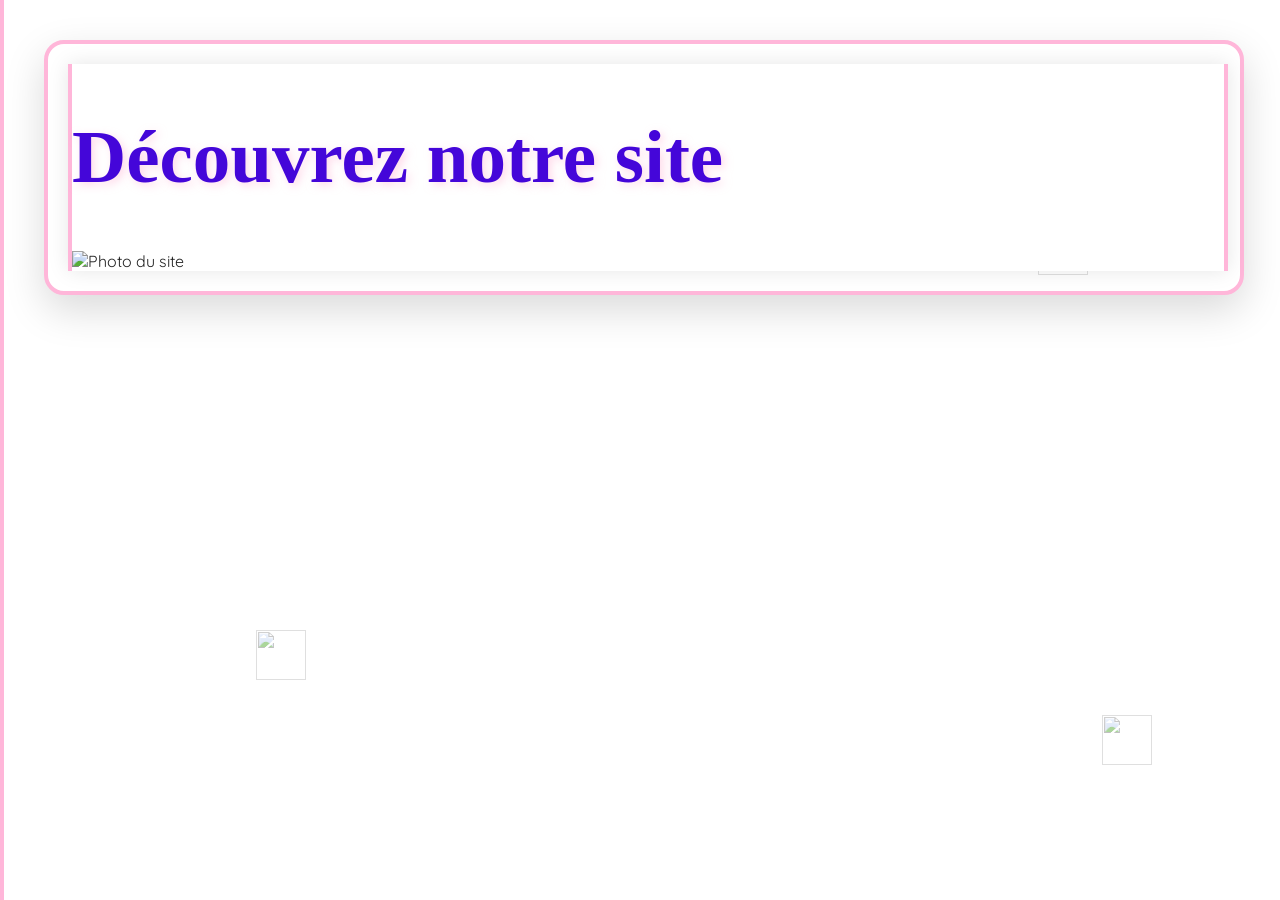
==== application.html @ 300abdee "lll l,j," ====
<!DOCTYPE html>
<html lang="fr">
<head>
    <meta charset="UTF-8">
    <link rel="stylesheet" href="forme.css">
</head>
<body>

   
    <div class="conteneur-principal">
        <div class="site">
           
</head>

<body>

<div class="stickers-fond">
    <img src="images/oiseau.png" class="sticker s1">
    <img src="images/parapluie.png" class="sticker s2">
    <img src="images/coeur.png" class="sticker s3">
    <img src="images/nuage.png" class="sticker s4">
</div>

<div class="conteneur-principal">

    <div class="photo-box">

        <h1>Découvrez notre site</h1>

        <img src="images/photo-site.png" alt="Photo du site" class="photo">

    </div>

</div>

</body>
</html>
---- forme.css ----
@import url('https://fonts.googleapis.com/css2?family=Quicksand:wght@400;600;700&display=swap');
/* Body */
#logo{
    max-width: 1200px;
    min-height: 300vh;
    
}
#boutton-principale {
    margin: 10px auto;
}

.navigation-container {
    display: flex;
    flex-direction: column;
    align-items: center;
}
#boutton-principale {
    background: linear-gradient(45deg, #FFDE21, #A8D8FF);
    color: black;
    border-radius: 40px;
    padding: 15px 35px;
    font-size: 18px;
    font-weight: bold;
    text-decoration: none;
    cursor: pointer;
    transition: 0.3s;
    margin-left: auto;
    text-align : center ;
}

#boutton-principale:hover {
    transform: scale(1.08);
    box-shadow: 0 8px 20px rgba(168, 216, 255, 0.6);
}
.logo {
    width: 1000px;   /* Change la taille selon ton envie */
    height: auto;
    display: block;
    margin: 20px auto;
    margin: 40px auto 20px auto;
}
body {
    margin: 0;
    background: #FFF8FC; 
    font-family: "Quicksand", sans-serif;
    color: #222;
    overflow-x: hidden;
    display: flex;
    flex-direction: column;
    min-height: 100vh; 
}
.stickers-fond {
    position: fixed;
    top: 0;
    left: 0;
    width: 100%;
    height: 100%;
    pointer-events: none;
    z-index: -1;
}

/* Style pour les images de stickers */
.sticker {
    position: absolute;
    width: 50px; /* Ajuste la taille selon tes images */
    height: 50px;
    opacity: 0.5;
    animation: flotter 5s infinite ease-in-out;
}

/* Positions des stickers (identiques à avant) */
.s1 { top: 15%; left: 10%; animation-duration: 4s; }
.s2 { top: 70%; left: 20%; animation-duration: 6s; }
.s3 { top: 25%; right: 15%; animation-duration: 5s; }
.s4 { bottom: 15%; right: 10%; animation-duration: 7s; }

/* Animation (identique à avant) */
@keyframes flotter {
    0% { transform: translateY(0px); }
    50% { transform: translateY(-25px); }
    100% { transform: translateY(0px); }
}
h1 {
    font-family: "Dancing Script", cursive;
    font-size: 75px;
    font-weight: 700;
    text-shadow: 3px 3px 8px rgba(255, 182, 213, 0.5);
}

.conteneur-principal {
    width: 100%;
    background: white; 
    border-left: 4px solid #FFB6D9; 
    border-right: 4px solid #FFB6D9; 
    margin: 0 auto;
    flex: 1; 
    box-shadow: 0 0 20px rgba(0, 0, 0, 0.1);
}


.site {
    width: 90%;
    max-width: 1200px;
    min-height: 100%; 
    margin: 0 auto;
    background: transparent; 
    border: none; 
    border-radius: 0; 
    box-shadow: none; 
    position: relative;
    z-index: 10;
    display: flex;
    flex-direction: column;
    align-items: center;
    padding: 20px;
}

/* Footer */
footer {
    width: 100%;
    background: white;
    text-align: center;
    padding: 40px;
    border-top: 2px solid #F3D5EE;
    border-left: 4px solid #FFB6D9; /* Bordure rose gauche */
    border-right: 4px solid #FFB6D9; /* Bordure rose droite */
    box-shadow: 0 0 20px rgba(0, 0, 0, 0.1);
}
body {
    margin: 0;
    background: #FFF8FC; /* Fond rose clair */
    font-family: "Quicksand", sans-serif;
    color: #222;
    overflow-x: hidden;
    display: flex;
    flex-direction: column;
    min-height: 100vh; /* Assure que le body prend toute la hauteur */
}

/* Conteneur principal qui s'étend jusqu'au footer */
.conteneur-principal {
    width: 100%;
    background: white; /* Fond blanc */
    border-left: 4px solid #FFB6D9; /* Bordure rose gauche */
    border-right: 4px solid #FFB6D9; /* Bordure rose droite */
    margin: 0 auto;
    flex: 1; /* Prend tout l'espace disponible */
    box-shadow: 0 0 20px rgba(0, 0, 0, 0.1);
}

/* Site (contenu principal) */
.site {
    width: 90%;
    max-width: 1200px;
    min-height: 100%; /* Prend toute la hauteur du conteneur */
    margin: 0 auto;
    background: transparent; /* Fond transparent pour voir le blanc du conteneur */
    border: none; /* Supprime la bordure du site */
    border-radius: 0; /* Supprime les coins arrondis */
    box-shadow: none; /* Supprime l'ombre du site */
    position: relative;
    z-index: 10;
    display: flex;
    flex-direction: column;
    align-items: center;
    padding: 20px;
}

/* Footer */
footer {
    width: 100%;
    background: white;
    text-align: center;
    padding: 40px;
    border-top: 2px solid #F3D5EE;
    border-left: 4px solid #FFB6D9; /* Bordure rose gauche */
    border-right: 4px solid #FFB6D9; /* Bordure rose droite */
    box-shadow: 0 0 20px rgba(0, 0, 0, 0.1);
}
body {
    margin: 0;
    background: #FFF8FC; /* Fond rose clair */
    font-family: "Quicksand", sans-serif;
    color: #222;
    overflow-x: hidden;
}


/* Structure globale */
.site {
    width: 90%;
    max-width: 1200px;
    min-height: 10vh;
    margin: 40px auto;
    background: white;
    border: 4px solid #FFB6D9;
    border-radius: 20px;
    box-shadow: 0 15px 40px rgba(0, 0, 0, 0.15);
    position: relative;
    z-index: 10;
}

/* Stickers animés en fond */
.stickers-fond {
    position: fixed;
    top: 0;
    left: 0;
    width: 100%;
    height: 100%;
    pointer-events: none;
    z-index: -1;
}

.sticker {
    position: absolute;
    font-size: 50px;
    opacity: 0.5;
    animation: flotter 5s infinite ease-in-out;
}

.s1 { top: 15%; left: 10%; animation-duration: 4s; }
.s2 { top: 70%; left: 20%; animation-duration: 6s; }
.s3 { top: 25%; right: 15%; animation-duration: 5s; }
.s4 { bottom: 15%; right: 10%; animation-duration: 7s; }

@keyframes flotter {
    0% { transform: translateY(0px); }
    50% { transform: translateY(-25px); }
    100% { transform: translateY(0px); }
}

/* Barre de navigation */
.barre-site {
    width: 90%;
    margin: 30px auto;
    border: 3px solid #FFB6D9;
    border-radius: 10px;
    background: white;
}

.recherche {
    padding: 15px;
    background: linear-gradient(to bottom, #FFD9EC, #FFB6D9);
    border-bottom: 2px solid #FFB6D9;
}

.recherche input {
    width: 98%;
    padding: 12px;
    border: 2px solid #FF9DCB;
    border-radius: 8px;
    background: #FFF5FA;
    font-size: 16px;
    outline: none;
}

.navigation {
    display: flex;
    gap: 15px;
    padding: 12px 20px;
    background: white;
}

.navigation a {
    text-decoration: none;
    color: #555;
    font-weight: bold;
    padding: 8px 15px;
    border-radius: 8px;
    transition: 0.3s;
}

.navigation a:hover {
    background: #FFD6EC;
    color: #FF4FA2;
}

/* Section Hero (fond rose + image de l'oiseau) */
.hero {
    position: relative;
    background: #FFF8FC;
    border: 3px solid #FFD6EC;
    border-radius: 25px;
    padding: 40px;
    margin: 20px auto;
    max-width: 1000px;
    box-shadow: 0 5px 15px rgba(255, 182, 213, 0.2);
    text-align: center;
}

.oiseau-image {
    width: 150px;
    height: auto;
    margin: 20px auto;
    display: block;
}

.hero-content {
    position: relative;
    z-index: 1;
}

/*Texte et boutons */
h1 {
    color: #4406D9;
    font-size: 75px;
    font-weight: 700;
    text-shadow: 3px 3px 8px rgba(255, 182, 213, 0.5);
}

h2 {
    font-family: "Dancing Script", cursive;
    color: #4406D9;
    font-size: 40px;
    margin-top: 50px;
}

h3 {
    color: #4CA7FF;
    font-size: 28px;
}

h4 {
    color: #FF6FB5;
    font-size: 22px;
}

p {
    background: #FFF8FC;
    border: 3px solid #FFD6EC;
    border-radius: 25px;
    padding: 25px;
    line-height: 1.8;
    color: #000;
    box-shadow: 0 5px 15px rgba(255, 182, 213, 0.2);
    max-width: 900px;
    margin: 25px auto;
}
button {
    margin-left: 0;
}

.menu button {
    margin-left: auto;
}

#boutton-principale {
    display: flex;
    justify-content: flex-end;
}

button {
    background: linear-gradient(45deg, #FFDE21, #A8D8FF);
    color: black;
    border: none;
    border-radius: 40px;
    padding: 15px 35px;
    font-size: 18px;
    font-weight: bold;
    cursor: pointer;
    transition: 0.3s;
    margin: 10px;
}

button:hover {
    transform: scale(1.08);
    box-shadow: 0 8px 20px rgba(168, 216, 255, 0.6);
}

/* Footer */
footer {
    background: white;
    text-align: center;
    padding: 40px;
    border-top: 2px solid #F3D5EE;
}

.footer-content h3 {
    color: #C85BC8;
    font-size: 28px;
}

.footer-content p {
    color: #555;
    max-width: 700px;
    margin: 15px auto;
    line-height: 1.5;
}

.reseaux a {
    text-decoration: none;
    color: #C85BC8;
    margin: 0 15px;
    font-weight: bold;
}

.reseaux a:hover {
    color: #9D3DA8;
}

.copyright {
    font-size: 14px;
    margin-top: 25px;
}
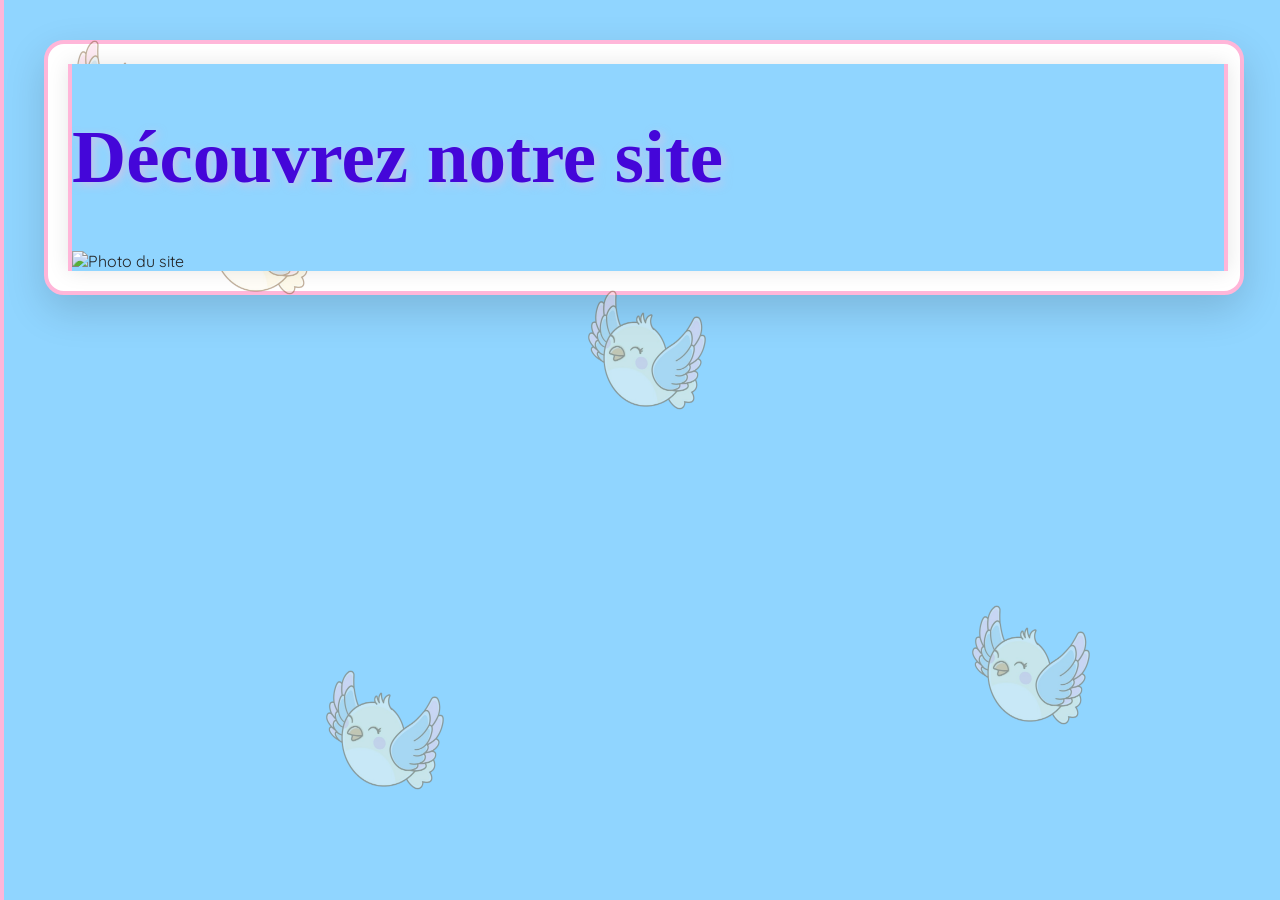
==== commit f71f265e: "j j" ====
--- a/application.html
+++ b/application.html
@@ -14,11 +14,14 @@
 
 <body>
 
-<div class="stickers-fond">
-    <img src="images/oiseau.png" class="sticker s1">
-    <img src="images/parapluie.png" class="sticker s2">
-    <img src="images/coeur.png" class="sticker s3">
-    <img src="images/nuage.png" class="sticker s4">
+    <div class="stickers-fond">
+                <img src="oiseau.png" alt="Sticker musique" class="sticker s1">
+                <img src="oiseau.png" alt="Sticker cœur" class="sticker s2">
+                <img scr="oiseau.png" class="stikers s3">
+                <img src="oiseau.png" alt="Sticker écouteurs" class="sticker s4">
+                <img src="oiseau.png" alt="Sticker écouteurs" class="sticker s5">
+                <img src="oiseau.png" alt="Sticker écouteurs" class="sticker s6">
+                <img src="oiseau.png" alt="Sticker écouteurs" class="sticker s">
 </div>
 
 <div class="conteneur-principal">
--- a/forme.css
+++ b/forme.css
@@ -63,17 +63,20 @@
 /* Style pour les images de stickers */
 .sticker {
     position: absolute;
-    width: 50px; /* Ajuste la taille selon tes images */
-    height: 50px;
+    width: 250px; /* Ajuste la taille selon tes images */
+    height: 200px;
     opacity: 0.5;
     animation: flotter 5s infinite ease-in-out;
 }
 
 /* Positions des stickers (identiques à avant) */
-.s1 { top: 15%; left: 10%; animation-duration: 4s; }
-.s2 { top: 70%; left: 20%; animation-duration: 6s; }
-.s3 { top: 25%; right: 15%; animation-duration: 5s; }
-.s4 { bottom: 15%; right: 10%; animation-duration: 7s; }
+.s1 { top: 20%; left: 10%; animation-duration: 4s; }
+.s2 { top: 60%; left: 20%; animation-duration: 4s; }
+.s3 { top: 25%; right: 15%; animation-duration: 4s; }
+.s4 { bottom: 15%; right: 10%; animation-duration: 4s; }
+.s5 { bottom: 75%; right: 10%; animation-duration: 4s; }
+.s6 { bottom: 50%; right: 40%; animation-duration: 4s; }
+.s7 { bottom: 45%; right: 90%; animation-duration: 4s; }
 
 /* Animation (identique à avant) */
 @keyframes flotter {
@@ -90,7 +93,7 @@
 
 .conteneur-principal {
     width: 100%;
-    background: white; 
+    background: #90D5FF; 
     border-left: 4px solid #FFB6D9; 
     border-right: 4px solid #FFB6D9; 
     margin: 0 auto;
@@ -104,7 +107,7 @@
     max-width: 1200px;
     min-height: 100%; 
     margin: 0 auto;
-    background: transparent; 
+    background: #90D5FF; 
     border: none; 
     border-radius: 0; 
     box-shadow: none; 
@@ -141,7 +144,7 @@
 /* Conteneur principal qui s'étend jusqu'au footer */
 .conteneur-principal {
     width: 100%;
-    background: white; /* Fond blanc */
+    background: #90D5FF; /* Fond blanc */
     border-left: 4px solid #FFB6D9; /* Bordure rose gauche */
     border-right: 4px solid #FFB6D9; /* Bordure rose droite */
     margin: 0 auto;
